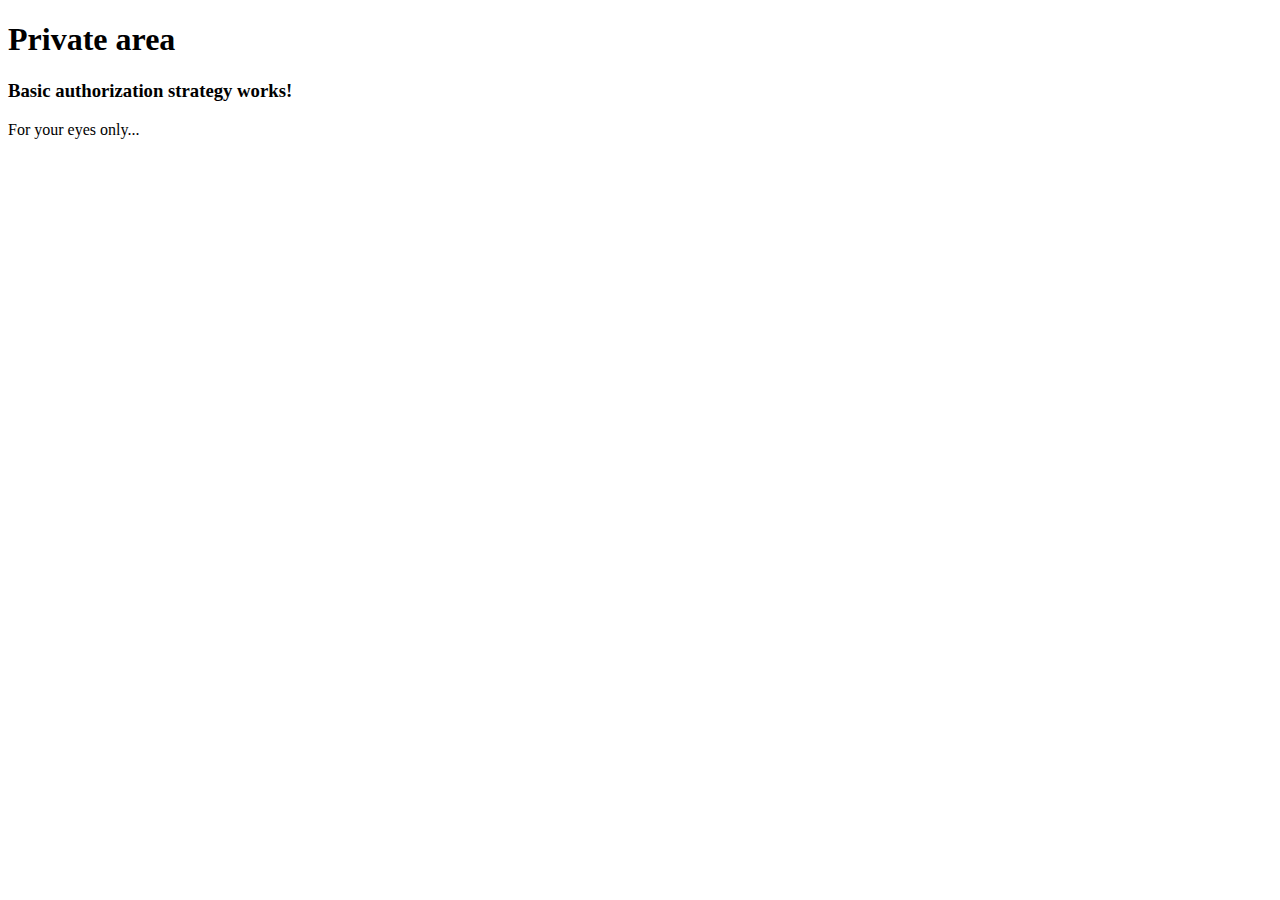
==== contrib/www/basic/index.html @ 7dd2420c "working" ====
<!doctype html>
<html lang="en">
    <head>
        <meta charset="UTF-8" />
        <title>Private area</title>
    </head>
    <body>
        <h1>Private area</h1>
        <h3>Basic authorization strategy works!</h3>
        <p>For your eyes only...</p>
    </body>
</html>
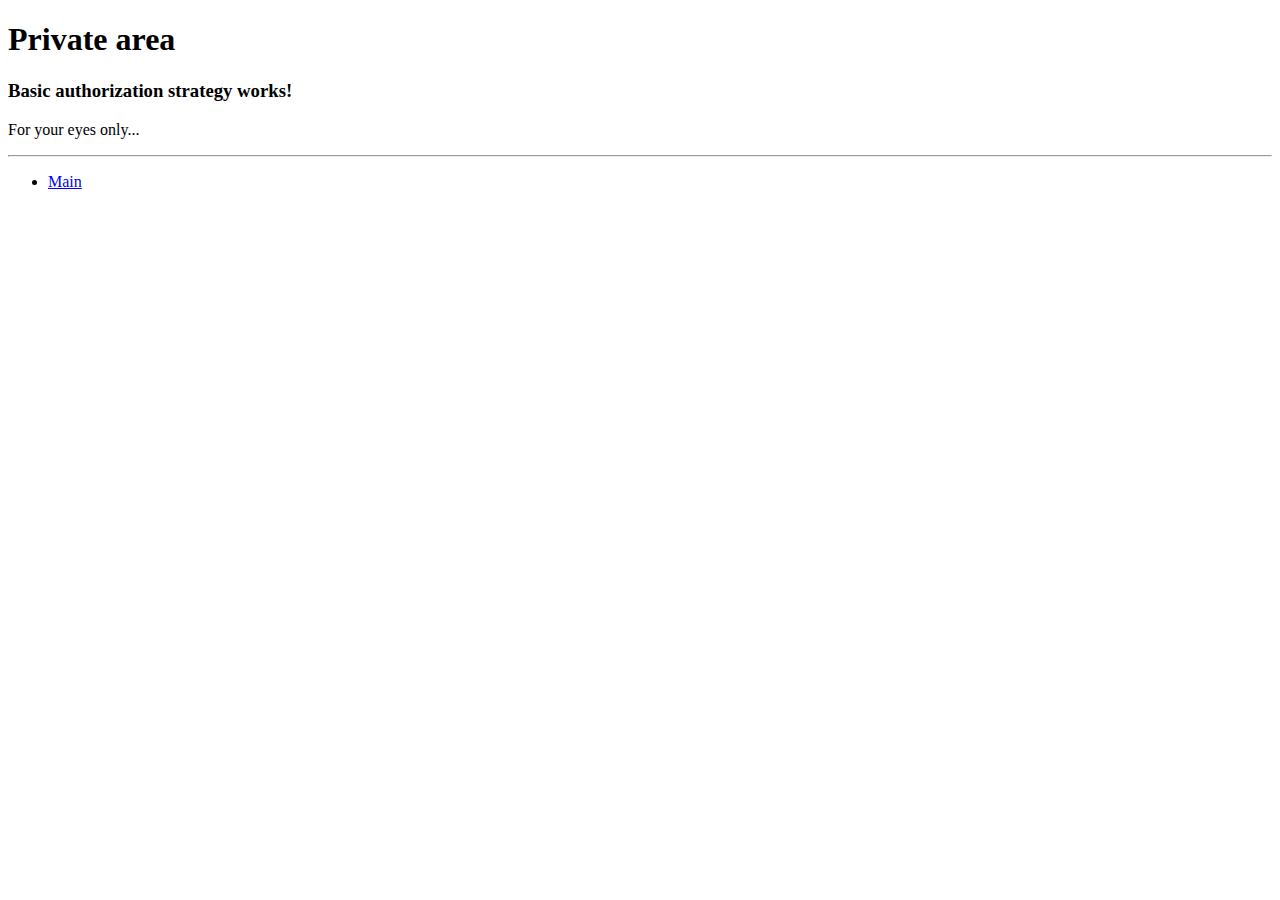
==== commit 21558910: "forms" ====
--- a/contrib/www/basic/index.html
+++ b/contrib/www/basic/index.html
@@ -8,5 +8,9 @@
         <h1>Private area</h1>
         <h3>Basic authorization strategy works!</h3>
         <p>For your eyes only...</p>
+        <hr />
+        <ul>
+            <li><a href="/">Main</a></li>
+        </ul>
     </body>
 </html>
